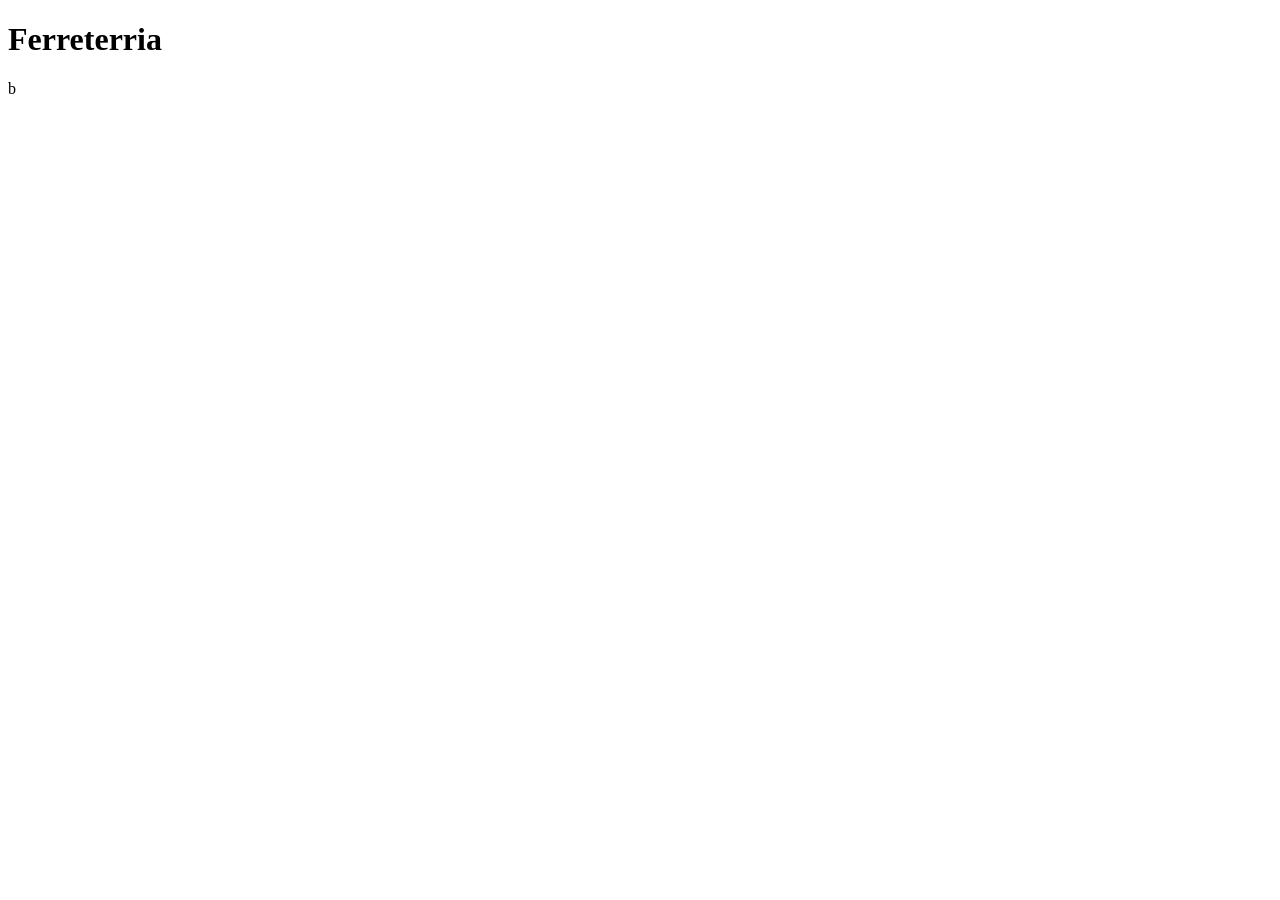
==== index.html @ a93b71d7 "holi" ====
<!DOCTYPE html>
<html lang="es">
    <head>
        <meta charset="UTF-8">
        <title>
            Ferreterria Gozalez
        </title>
    </head>
    <body>
        <h1> Ferreterria </h1>
    </body>
</html>b
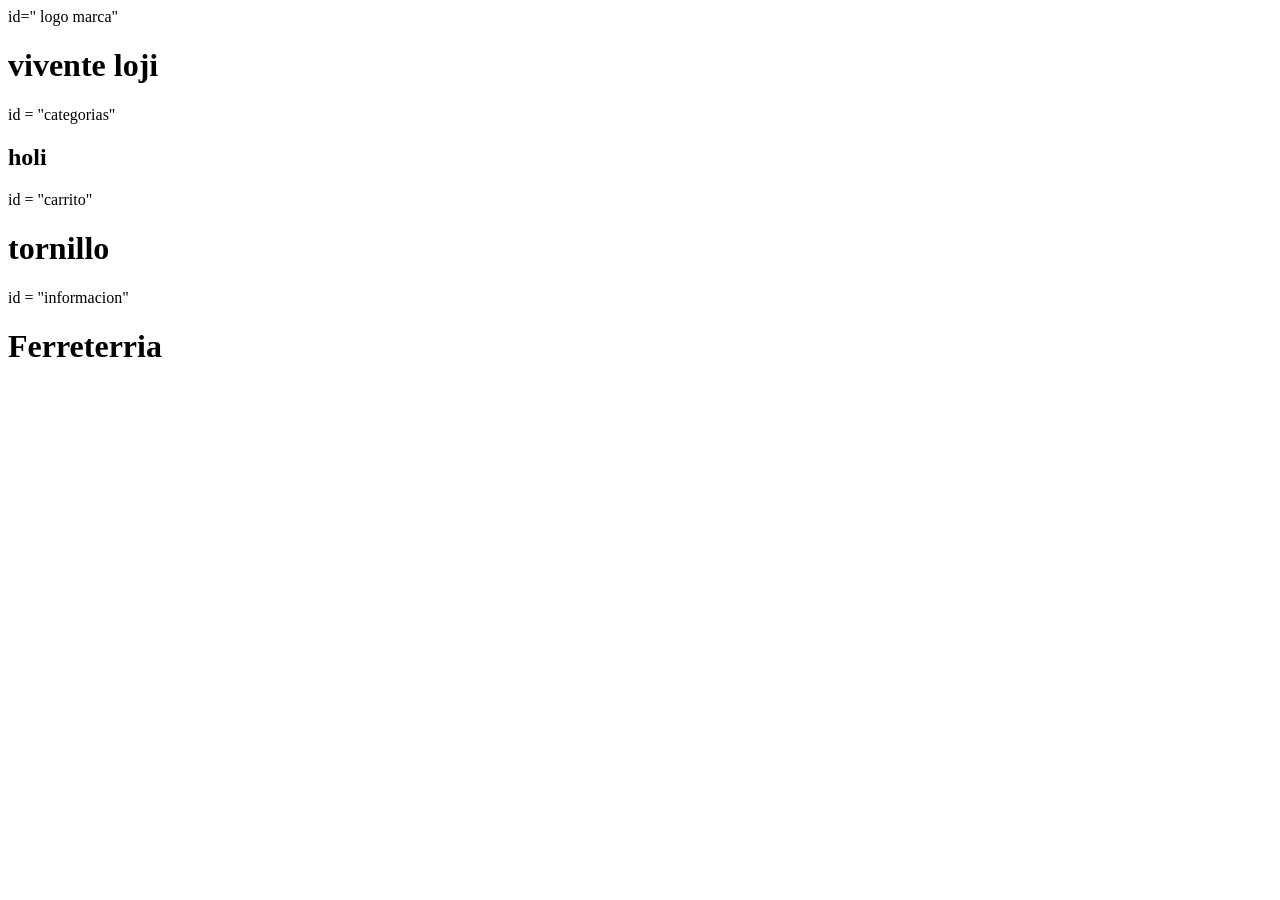
==== commit 578cc716: "avance logo" ====
--- a/index.html
+++ b/index.html
@@ -7,6 +7,31 @@
         </title>
     </head>
     <body>
+        <header>
+            <div>
+                id=" logo marca"
+                <h1> vivente loji </h1>
+            </div> 
+            <nav>
+                <div>
+                    id = "categorias"
+                    <h1> holi </h1>
+                </div>
+            </nav>
+            <div>
+                id = "carrito"
+                <h1> tornillo </h1>
+            
+            </div>
+        </header>
+        <main>
+
+        </main>
+        <footer>
+            <div>
+                id = "informacion"
+            </div>
+        </footer>
         <h1> Ferreterria </h1>
     </body>
-</html>b+</html>
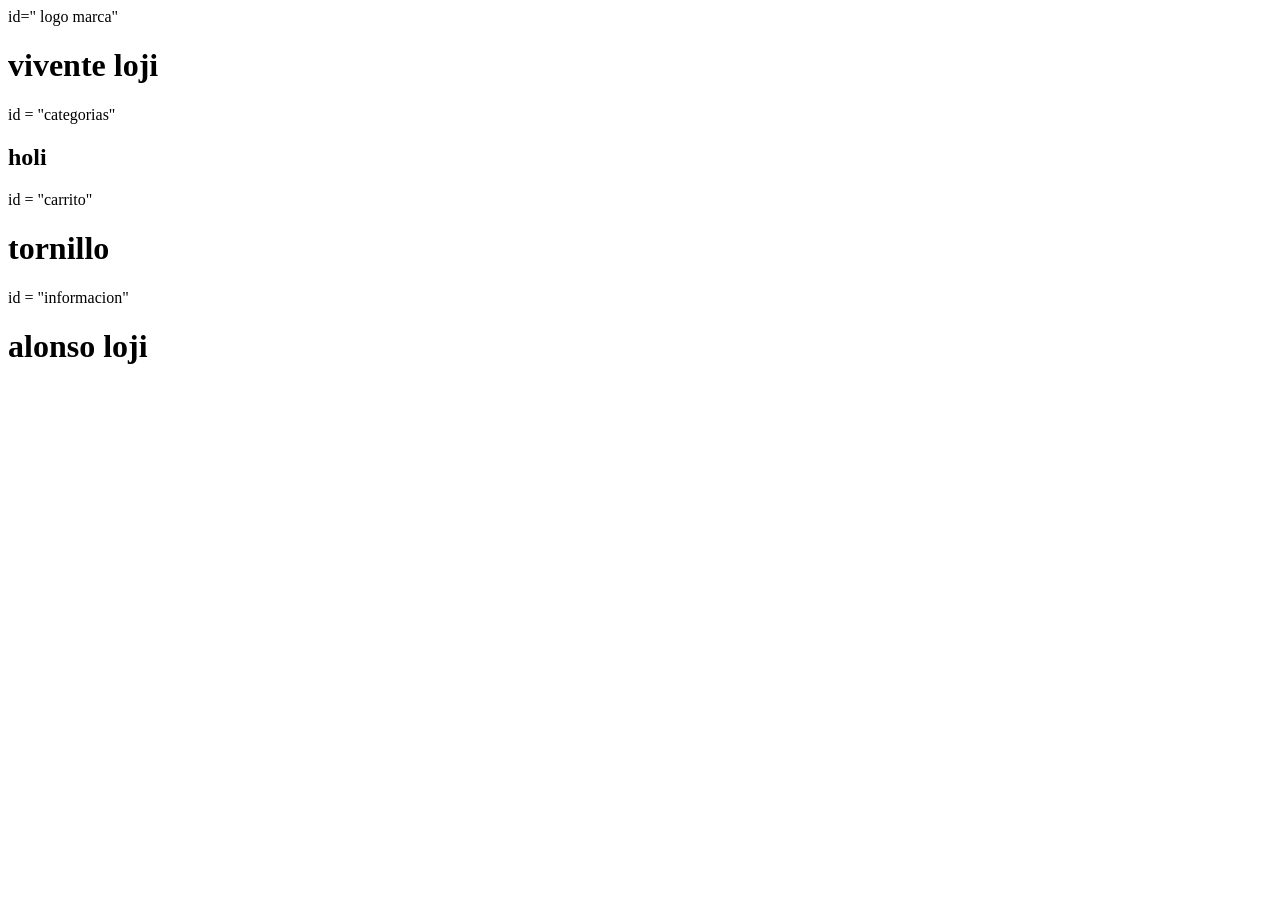
==== commit f8d038d0: "tres" ====
--- a/index.html
+++ b/index.html
@@ -32,6 +32,6 @@
                 id = "informacion"
             </div>
         </footer>
-        <h1> Ferreterria </h1>
+        <h1> alonso loji </h1>
     </body>
 </html>
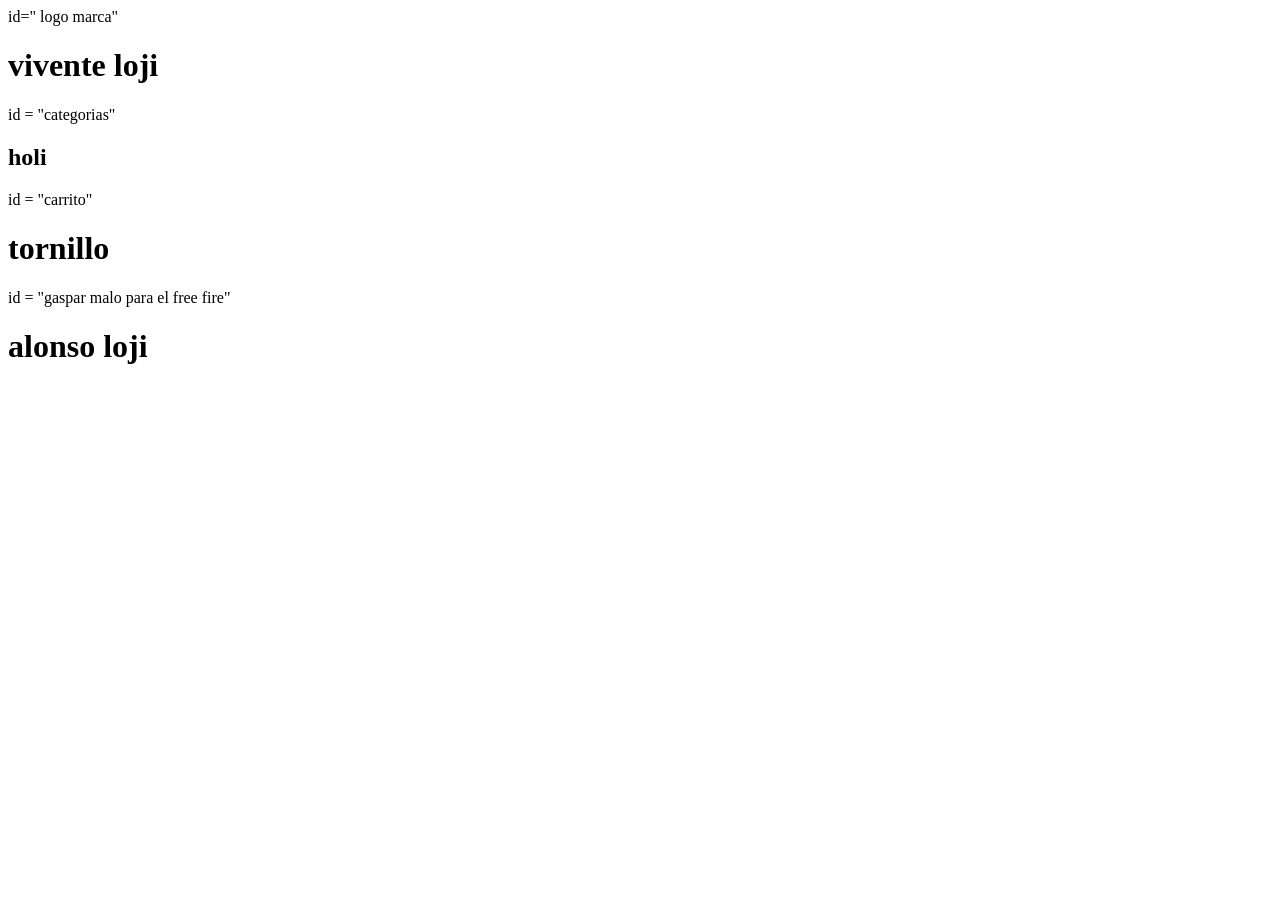
==== commit 4113e67f: "cuatro" ====
--- a/index.html
+++ b/index.html
@@ -29,7 +29,7 @@
         </main>
         <footer>
             <div>
-                id = "informacion"
+                id = "gaspar malo para el free fire"
             </div>
         </footer>
         <h1> alonso loji </h1>
